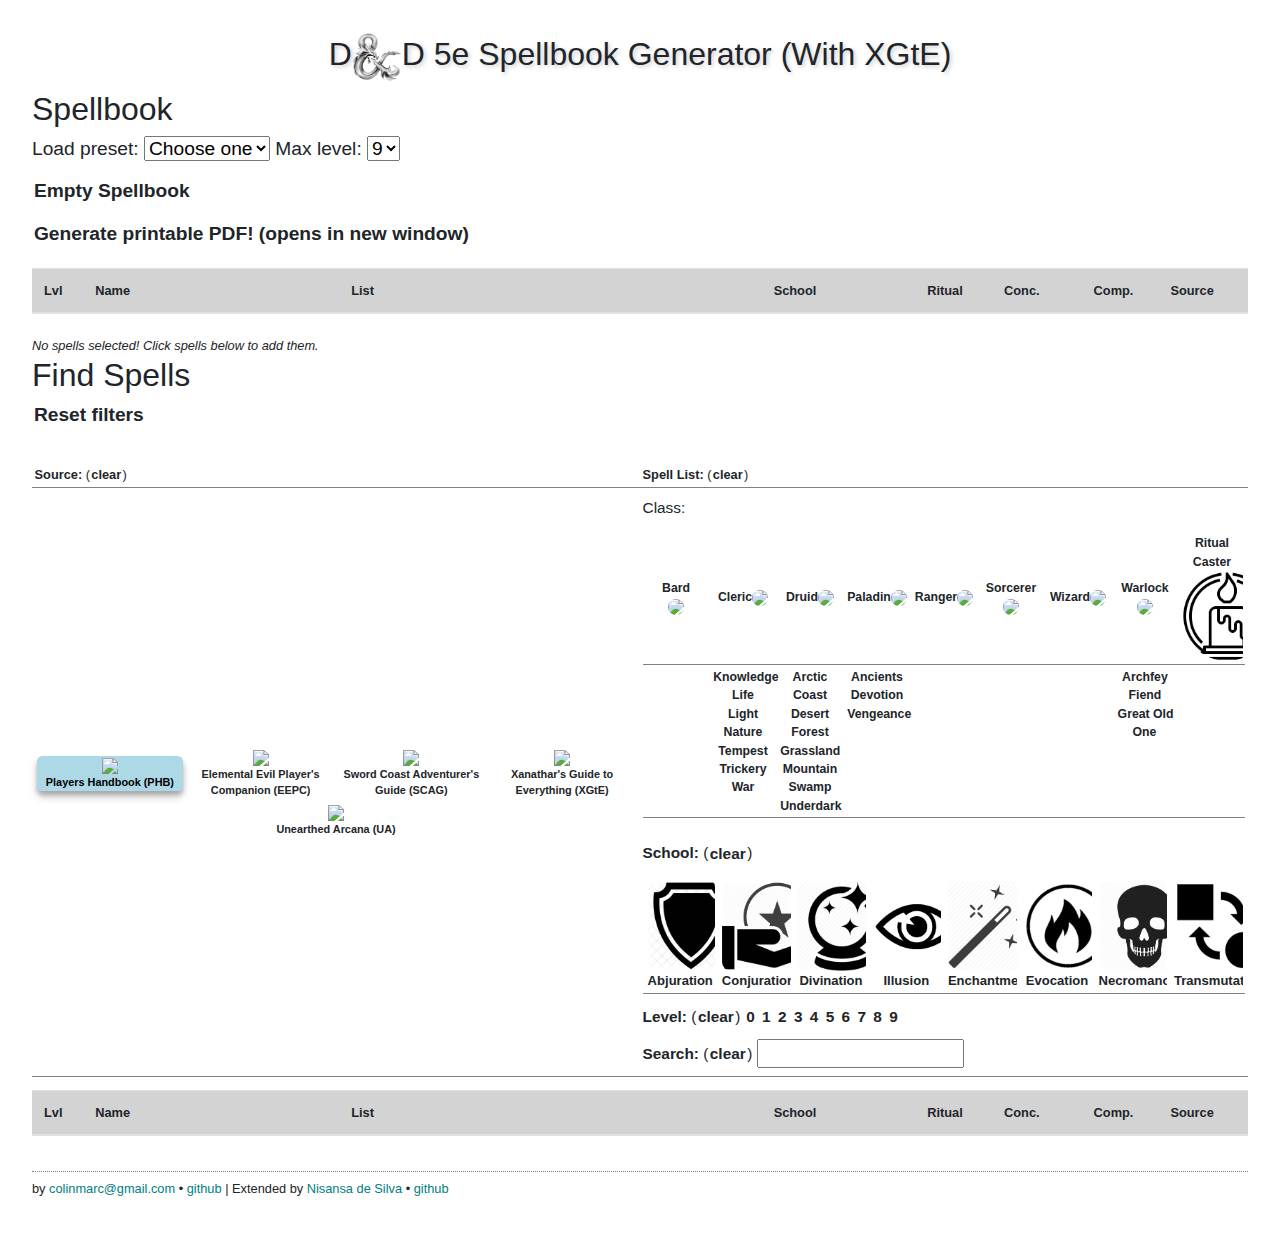
==== index.html @ 7085952e "Table fix" ====
<!DOCTYPE html>
<html>
  <head>
    <meta charset="UTF-8">
    <title>D&amp;D Spellbook Generator</title>
	<meta name="viewport" content="width=device-width, initial-scale=1, shrink-to-fit=no">
	
	<meta name="author" content="Nisansa de Silva">
	<meta name="Owner" content="Nisansa de Silva">
	<meta name="keywords" content="Nisansa de Silva, N. H. N. D. de Silva, Nisansa Dilushan de Silva, DnD, D&amp;D, Dungeons &amp; Dragons" />
	<meta name="description" content="Dungeons and Dragons 5e Spellbook Generator (With XGtE)" />
	
	<meta name="twitter:image" property='og:image' content='https://images-na.ssl-images-amazon.com/images/I/81ocjmF5c5L._AC_SL1500_.jpg'/>
    <meta name="twitter:title" property="og:title" content="Dungeons and Dragons 5e Spellbook Generator (With XGtE)">
	<meta name="twitter:description" property="og:description" content="Dungeons and Dragons 5e Spellbook Generator (With XGtE)">
	<meta name="twitter:card" content="summary_large_image">
	<meta name="twitter:site" content="@NisansaDdS">
	<meta name="twitter:creator" content="@NisansaDdS">
	
    <script type="text/javascript" src="https://ajax.googleapis.com/ajax/libs/jquery/3.1.0/jquery.min.js"></script>
    <script type="text/javascript" src="mustache.min.js"></script>
    <script type="text/javascript" src="stupidtable.min.js"></script>
    <script type="text/javascript" src="bitset.min.js"></script>
     
	 
	  
<!--	 <script type="text/javascript" src="https://ix.cs.uoregon.edu/~nisansa/CodeSamples/DnDSpells/spells.js"></script> -->
  <script type="text/javascript" src="spells.js"></script> 
    <script type="text/javascript" src="main.js"></script>
	
		 
  
	<link rel="stylesheet" href="https://maxcdn.bootstrapcdn.com/bootstrap/4.4.1/css/bootstrap.min.css">
	<script src="https://cdnjs.cloudflare.com/ajax/libs/popper.js/1.16.0/umd/popper.min.js"></script>
	<script src="https://maxcdn.bootstrapcdn.com/bootstrap/4.4.1/js/bootstrap.min.js"></script>
	
	
    </script>
    <style>
      body {
        font-family: -apple-system, BlinkMacSystemFont, "Segoe UI", Roboto, Helvetica, Arial, sans-serif, "Apple Color Emoji", "Segoe UI Emoji", "Segoe UI Symbol";
        margin: 0;
        padding: 0;
      }

      #container {
        position: relative;
        overflow: hidden;
        margin-bottom: 0;
        min-height: 100vh;
        padding: 2em;
      }

      h1 {
        text-align: center;
        font-size: 2em;
        text-shadow: 2px 2px 4px rgba(0, 0, 0, 0.2);
      }

      h2 {
        margin-bottom: 0;
      }

      a,
      a:link,
      a:visited,
      a:hover,
      a:active {
          color: teal;
          text-decoration: inherit;
          font-weight: inherit;
      }

      table {
        font-size: .8em;
        text-align: left;
        border-spacing: 2px;
        border-color: gray;
        border-collapse: collapse;
        width: 100%;
        margin-top: 1em;
        table-layout: fixed;
      }

      thead > tr {
        background: lightgray;
      }

      tr {
        border-bottom: 1px solid gray;
      }

      .levelcol {
        width: 4em;
      }

      .namecol {
        width: 20em;
      }

      .ritualcol {
        width: 6em;
      }

      .concentrationcol {
        width: 7em;
      }

      .componentcol {
        width: 6em;
      }

      .schoolcol {
        width: 12em;
      }

      .sourcecol {
        width: 7em;
      }

      td, th {
        padding: .2em;
      }

      th.sorting-asc:after {
          content: "  \2191";
      }

      th.sorting-desc:after {
          content: " \2193";
      }

      #searchtable th {
        cursor: pointer;
      }

      .right {
        padding: 0 1em;
        width: 100%;
        min-width: 35em;
      }

      #filters, #presets, #morerows, #selectinstructions {
        width: 100%;
      }

      #morerows, #selectinstructions {
        font-size: .8em;
        font-style: italic;
        padding-top: .5em;
      }

      .filtercat {
        padding: .35em 0;
        font-size: 1.2em;
      }

      .filterbutton {
        cursor: pointer;
        padding: .05em .1em;
        -webkit-border-radius: .5em;
        -moz-border-radius: .5em;
        border-radius: .5em;
		font-weight: bold;
		overflow: hidden;
      }

      .filterbutton.selected {
        background: lightblue;
		box-shadow: 0 4px 4px 0 rgba(0, 0, 0, 0.2), 0 6px 8px 0 rgba(0, 0, 0, 0.19);
        color: black;
		
      }

      #filterinput {
        width: 50%;
      }

      .spell {
        cursor: pointer;
      }

      .adding .spell:hover {
        background-color: lightblue;
      }
	  
	  .remove .spell:hover {
        background-color: lightcoral;
      }

      #floater {
        position: relative;
        overflow: hidden;
        width: 40em;
        background: white;
        padding: .5em;
        font-size: .8em;
        border: 1px solid gray;
        box-shadow: 2px 2px 8px rgba(0, 0, 0, 0.2);
      }

      #floater > h2 {
        width: 100%;
        font-size: 1.2em;
        margin: 0;
      }

      #footer {
        font-size: .8em;
        margin-top: 1em;
        padding: .5em 0;
        border-top: 1px dotted gray;
      }
	  
	  .damage{
		height:30px;
	  }
	  
	  .DnDclass{
		border-radius: 50%;
		height:90px;
	  }
	  
	  .DnDschool{
		border-radius: 10%;
		height:90px;
	  }
	  
	  .largeFontTable{
		font-size: 0.85em;
	  }
	  
	  .andLogo{
		height:50px;
		top: -5px;
	  }
	  
	  .noBorder{
		border-bottom: 0px solid gray;
	  }
	  
	  
    </style>
  </head>
  <body>
    <div id="container">
      <h1>D<img  class="andLogo" src="images/And.png">D 5e Spellbook Generator (With XGtE)</h1>
      <h2>Spellbook</h2>
      <div id="filters">
      <div class="filtercat">
        Load preset:
        <select id="presetselect">
        <option value="none" selected>Choose one</option>
        </select>
        Max level:
        <select id="presetmaxlevel">
          <option value="9" selected>9</option>
          <option value="8">8</option>
          <option value="7">7</option>
          <option value="6">6</option>
          <option value="5">5</option>
          <option value="4">4</option>
          <option value="3">3</option>
          <option value="2">2</option>
          <option value="1">1</option>
        </select>
        <!-- Load preset: -->
        <select hidden id="presetsource">
          <option value="phb">PHB Only</option>
          <option value="all"selected>All</option>
        </select>
      </div>
      <div class="filtercat">
        <a id="emptyspellbook" class="filterbutton">Empty Spellbook</a><br/>
      </div>
      <div class="filtercat">
        <a id="generate" class="filterbutton" target="_blank">Generate printable PDF! (opens in new window)</a><br/>
      </div>
      <table id="selectedtable" class="table remove">
        <thead>
          <tr>
            <th class="levelcol col">Lvl</th>
            <th class="namecol col">Name</th>
            <th class="classcol col">List</th>
            <th class="schoolcol col">School</th>
            <th class="ritualcol col">Ritual</th>
            <th class="concentrationcol col">Conc.</th>
            <th class="componentcol col">Comp.</th>
            <th class="sourcecol col">Source</th>
          </tr>
        </thead>
        <tbody id="selectedtablebody">
        </tbody>
      </table>
      <div id="selectinstructions">
        No spells selected! Click spells below to add them.
      </div>
      <h2>Find Spells</h2>
        <div class="filtercat">
          <a id="clearfilters" class="filterbutton">Reset filters</a>
        </div>
		
        <table>
		
		<div class="filtercat">
		
		<tr>
			<td><b>Source:</b> (<a id="clearsources" class="filterbutton">clear</a>)</td>
			<td><b>Spell List:</b> (<a id="clearlists" class="filterbutton">clear</a>)</td>
		</tr>
		
		</div>
		
		<tr>
		<td>
		
		
		
		<table class="largeFontTable" border="0">
		
		
		<div class="filtercat">
		
		<tr align="center" class="noBorder">
          <td><div id="filterphb" class="filterbutton filtersource selected"><a><img height="250px" src="https://images-na.ssl-images-amazon.com/images/I/81pViXqeVLL.jpg"><br>Players Handbook (PHB)</a></div></td>
          <td><div id="filtereepc" class="filterbutton filtersource"><a><img height="250px" src="https://vignette.wikia.nocookie.net/forgottenrealms/images/d/dc/Elemental_evil_players_companion.jpg"><br>	Elemental Evil Player's Companion (EEPC)</a></div></td>
          <td><div id="filterscag" class="filterbutton filtersource"><a><img height="250px" src="https://images-na.ssl-images-amazon.com/images/I/91DYVtyrKxL.jpg"><br>Sword Coast Adventurer's Guide (SCAG)</a></div></td>
		  <td><div id="filterxgte" class="filterbutton filtersource"><a><img height="250px" src="https://images-na.ssl-images-amazon.com/images/I/81objtUow1L.jpg"><br>Xanathar's Guide to Everything (XGtE)</a></div></td>
		 </tr>
		 <tr align="center" class="noBorder">
			<td colspan="4"><div id="filteruatobm" class="filterbutton filtersource"><a><img height="240px" src="https://media.dnd.wizards.com/styles/news_banner_header/public/images/news/SA20151019_header_0.jpg"><br>Unearthed Arcana (UA)</a></div></td>
		<!--	<td><a><div id="clearsources" class="filterbutton filtersource"><img height="200px" src="clear.png"><br>Clear</a></div></td>  -->
		 </tr>
		 
		 </div>
		 
		 </table>
        
		
		</td>
		<td valign="top">
		
        <div class="filtercat">
          

          Class:
		  <table>
		  <tr align="center">
			<td><div id="filterbard" class="filterbutton filterclass"><a>Bard<br><img class="DnDclass" src="https://www.dndbeyond.com/content/1-0-842-0/skins/waterdeep/images/icons/classes/bard.jpg"></a></div></td>
        	<td><div id="filtercleric" class="filterbutton filterclass"><a>Cleric<img  class="DnDclass" src="https://www.dndbeyond.com/content/1-0-842-0/skins/waterdeep/images/icons/classes/cleric.jpg"></a></div></td>
        	<td><div id="filterdruid" class="filterbutton filterclass"><a>Druid<img  class="DnDclass" src="https://www.dndbeyond.com/content/1-0-842-0/skins/waterdeep/images/icons/classes/druid.jpg"></a></div></td>
        	<td><div id="filterpaladin" class="filterbutton filterclass"><a>Paladin<img  class="DnDclass" src="https://www.dndbeyond.com/content/1-0-842-0/skins/waterdeep/images/icons/classes/paladin.jpg"></a></div></td>
        	<td><div id="filterranger" class="filterbutton filterclass"><a>Ranger<img  class="DnDclass" src="https://www.dndbeyond.com/content/1-0-842-0/skins/waterdeep/images/icons/classes/ranger.jpg"></a></div></td>
        	<td><div id="filtersorcerer" class="filterbutton filterclass"><a>Sorcerer<img  class="DnDclass" src="https://www.dndbeyond.com/content/1-0-842-0/skins/waterdeep/images/icons/classes/sorcerer.jpg"></a></div></td>
        	<td><div id="filterwizard" class="filterbutton filterclass"><a>Wizard<img  class="DnDclass" src="https://www.dndbeyond.com/content/1-0-842-0/skins/waterdeep/images/icons/classes/wizard.jpg"></a></div></td>
        	<td><div id="filterwarlock" class="filterbutton filterclass"><a>Warlock<img  class="DnDclass" src="https://www.dndbeyond.com/content/1-0-842-0/skins/waterdeep/images/icons/classes/warlock.jpg"></a></div></td>
        	<td><div id="filterritualcaster" class="filterbutton filterclass"><a>Ritual Caster<img  class="DnDclass" src="images/Ritual.png"></a></div></td>
		  </tr>
		  <tr>
			<td></td>
			<td align="center" valign="top">
				<a id="filterknowledge" class="filterbutton filterdomain">Knowledge</a><br>
				<a id="filterlife" class="filterbutton filterdomain">Life</a><br>
				<a id="filterlight" class="filterbutton filterdomain">Light</a><br>
				<a id="filternature" class="filterbutton filterdomain">Nature</a><br>
				<a id="filtertempest" class="filterbutton filterdomain">Tempest</a><br>
				<a id="filtertrickery" class="filterbutton filterdomain">Trickery</a><br>
				<a id="filterwar" class="filterbutton filterdomain">War</a>
			</td>
			<td align="center" valign="top">
				<a id="filterarctic" class="filterbutton filtercircle">Arctic</a><br>
				<a id="filtercoast" class="filterbutton filtercircle">Coast</a><br>
				<a id="filterdesert" class="filterbutton filtercircle">Desert</a><br>
				<a id="filterforest" class="filterbutton filtercircle">Forest</a><br>
				<a id="filtergrassland" class="filterbutton filtercircle">Grassland</a><br>
				<a id="filtermountain" class="filterbutton filtercircle">Mountain</a><br>
				<a id="filterswamp" class="filterbutton filtercircle">Swamp</a><br>
				<a id="filterunderdark" class="filterbutton filtercircle">Underdark</a>
			</td>
			<td align="center" valign="top">
				<a id="filterancients" class="filterbutton filteroath">Ancients</a><br>
				<a id="filterdevotion" class="filterbutton filteroath">Devotion</a><br>
				<a id="filtervengeance" class="filterbutton filteroath">Vengeance</a>
			</td>
			<td align="center" valign="top">
			</td>
			<td align="center" valign="top">
			</td>
			<td align="center" valign="top">
			</td>
			<td align="center" valign="top">
				<a id="filterarchfey" class="filterbutton filterpatron">Archfey</a><br>
				<a id="filterfiend" class="filterbutton filterpatron">Fiend</a><br>
				<a id="filtergreatoldone" class="filterbutton filterpatron">Great Old One</a><br>
			</td>
			<td align="center" valign="top">
			</td>
		  </tr>
		  </table>
          <br/>
		  
		 
			<b>School:</b> (<a id="clearschools" class="filterbutton filterschool">clear</a>)
			<table class="largeFontTable">
		  <tr align="center">			
			<td><div id="filterabjuration" class="filterbutton filterschool"><a><img  class="DnDschool" src="images/Abjuration.png">Abjuration</a></div></td>
			<td><div id="filterconjuration" class="filterbutton filterschool"><a><img  class="DnDschool" src="images/Conjuration.png">Conjuration</a></div></td>
			<td><div id="filterdivination" class="filterbutton filterschool"><a><img  class="DnDschool" src="images/Divination.png">Divination</a></div></td>
			<td><div id="filterillusion" class="filterbutton filterschool"><a><img  class="DnDschool" src="images/Illusion.png">Illusion</a></div></td>
			<td><div id="filterenchantment" class="filterbutton filterschool"><a><img  class="DnDschool" src="images/Enchantment.png">Enchantment</a></div></td>
			<td><div id="filterevocation" class="filterbutton filterschool"><a><img  class="DnDschool" src="images/Evocation.png">Evocation</a></div></td>
			<td><div id="filternecromancy" class="filterbutton filterschool"><a><img  class="DnDschool" src="images/Necromancy.png">Necromancy</a></div></td>
			<td><div id="filtertransmutation" class="filterbutton filterschool"><a><img  class="DnDschool" src="images/Transmutation.png">Transmutation</a></div></td>
			</tr>
		  </table>
			
<!--			
		   <br />

          Cleric Domain:
          <a id="filterknowledge" class="filterbutton filterdomain">Knowledge</a>
          <a id="filterlife" class="filterbutton filterdomain">Life</a>
          <a id="filterlight" class="filterbutton filterdomain">Light</a>
          <a id="filternature" class="filterbutton filterdomain">Nature</a>
          <a id="filtertempest" class="filterbutton filterdomain">Tempest</a>
          <a id="filtertrickery" class="filterbutton filterdomain">Trickery</a>
          <a id="filterwar" class="filterbutton filterdomain">War</a>
          <br/>
		  


          Druid Circle:
          <a id="filterarctic" class="filterbutton filtercircle">Arctic</a>
          <a id="filtercoast" class="filterbutton filtercircle">Coast</a>
          <a id="filterdesert" class="filterbutton filtercircle">Desert</a>
          <a id="filterforest" class="filterbutton filtercircle">Forest</a>
          <a id="filtergrassland" class="filterbutton filtercircle">Grassland</a>
          <a id="filtermountain" class="filterbutton filtercircle">Mountain</a>
          <a id="filterswamp" class="filterbutton filtercircle">Swamp</a>
          <a id="filterunderdark" class="filterbutton filtercircle">Underdark</a>
          <br/>

          Paladin Oaths:
          <a id="filterancients" class="filterbutton filteroath">Ancients</a>
          <a id="filterdevotion" class="filterbutton filteroath">Devotion</a>
          <a id="filtervengeance" class="filterbutton filteroath">Vengeance</a>
          <br/>

          Warlock Patrons:
          <a id="filterarchfey" class="filterbutton filterpatron">Archfey</a>
          <a id="filterfiend" class="filterbutton filterpatron">Fiend</a>
          <a id="filtergreatoldone" class="filterbutton filterpatron">Great Old One</a>
		  
-->
        </div>
       
        <div class="filtercat">
          <b>Level:</b> (<a id="clearlevels" class="filterbutton">clear</a>)
          <a id="filterlevel0" class="filterbutton filterlevel">0</a>
          <a id="filterlevel1" class="filterbutton filterlevel">1</a>
          <a id="filterlevel2" class="filterbutton filterlevel">2</a>
          <a id="filterlevel3" class="filterbutton filterlevel">3</a>
          <a id="filterlevel4" class="filterbutton filterlevel">4</a>
          <a id="filterlevel5" class="filterbutton filterlevel">5</a>
          <a id="filterlevel6" class="filterbutton filterlevel">6</a>
          <a id="filterlevel7" class="filterbutton filterlevel">7</a>
          <a id="filterlevel8" class="filterbutton filterlevel">8</a>
          <a id="filterlevel9" class="filterbutton filterlevel">9</a>
        </div>
        <div class="filtercat" >
          <b>Search:</b> (<a id="clearsearch" class="filterbutton">clear</a>)
          <input type="text" id="searchinput" />
        </div>
      </div>
	  
	  </td>
	  <tr>
	  </table>
	  
	  
	  
	  
      <table id="searchtable" class="table adding">
        <thead>
          <tr>
          <th class="levelcol col" data-sort="int">Lvl</th>
          <th class="namecol col" id="startsorted" data-sort="string">Name</th>
          <th class="classcol col" data-sort="string">List</th>
          <th class="schoolcol col" data-sort="string">School</th>
          <th class="ritualcol col" data-sort="string">Ritual</th>
          <th class="concentrationcol col" data-sort="string">Conc.</th>
          <th class="componentcol col" data-sort="string">Comp.</th>
          <th class="sourcecol col" data-sort="string">Source</th>
          </tr>
        </thead>
        <tbody id="searchtablebody">
        </tbody>
      </table>
      <div id="morerows"></div>
      <div id="footer">
        by <a href="mailto:colinmarc@gmail.com?Subject=spellbook%20thing">colinmarc@gmail.com</a> &bull; <a href="https://github.com/colinmarc/colinmarc.com/tree/dndspells/dndspells">github</a> | Extended by <a href="https://ix.cs.uoregon.edu/~nisansa/">Nisansa de Silva</a> &bull; <a href="https://github.com/NisansaDdS/DnDSpells">github</a>
      </div>
      <div id="floater" style="display: none">
      </div>
    </div>
    <script>
      (function(i,s,o,g,r,a,m){i['GoogleAnalyticsObject']=r;i[r]=i[r]||function(){
      (i[r].q=i[r].q||[]).push(arguments)},i[r].l=1*new Date();a=s.createElement(o),
      m=s.getElementsByTagName(o)[0];a.async=1;a.src=g;m.parentNode.insertBefore(a,m)
      })(window,document,'script','https://www.google-analytics.com/analytics.js','ga');

      ga('create', 'UA-42532946-1', 'auto');
      ga('send', 'pageview');

    </script>
  </body>
</html>
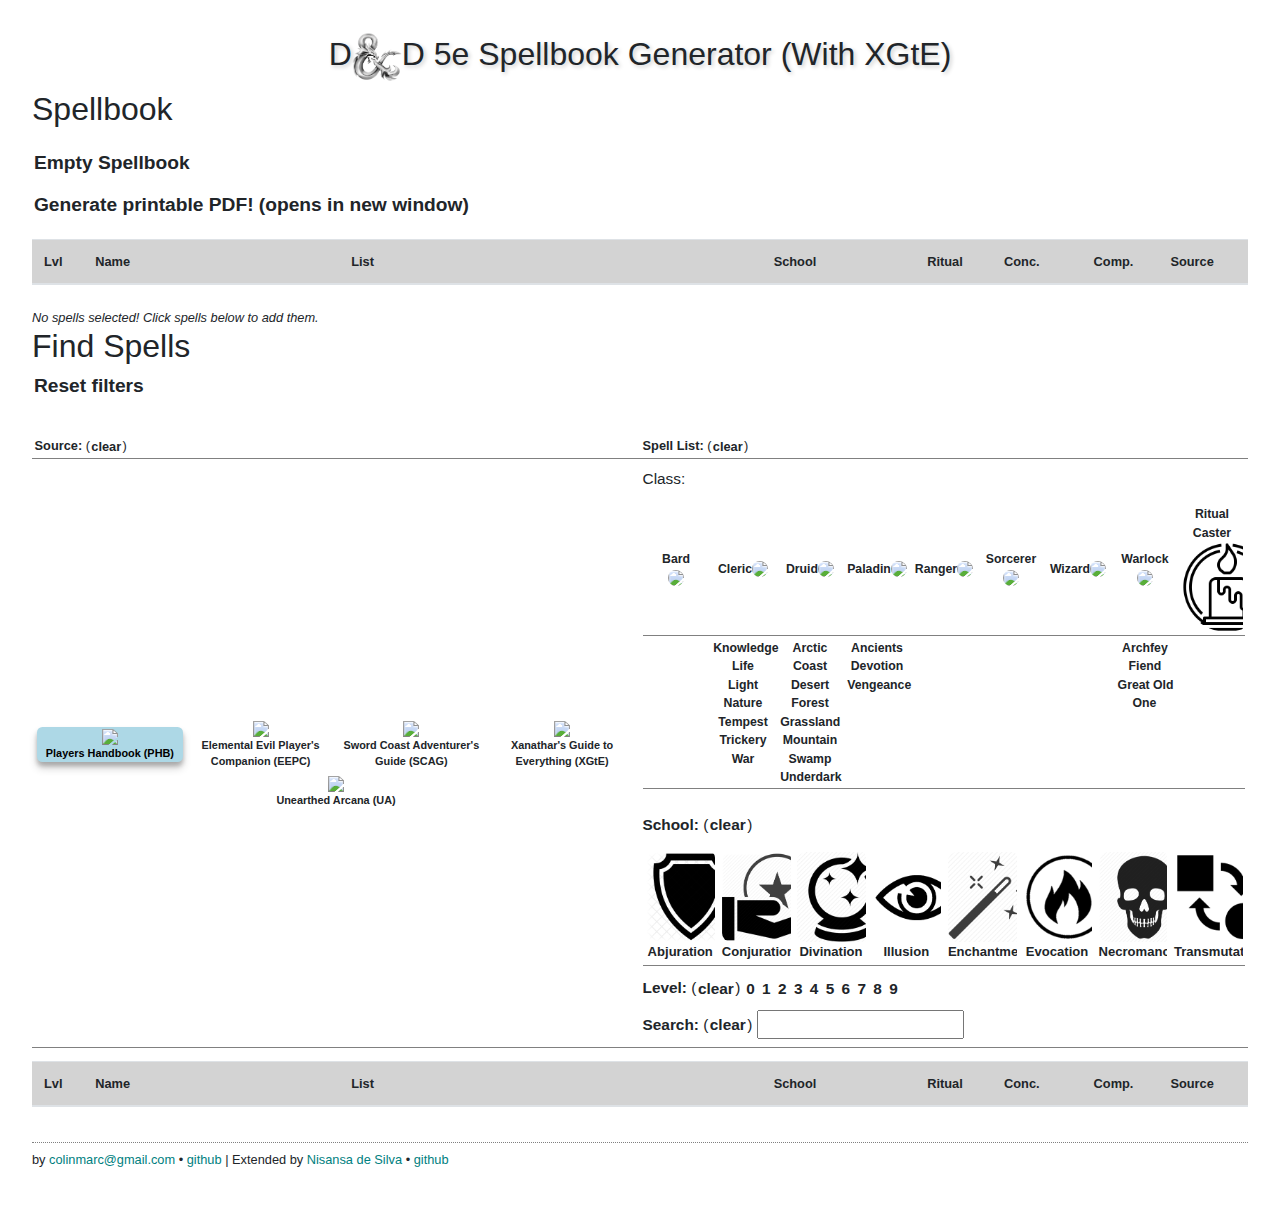
==== commit 80748260: "Removed Presets." ====
--- a/index.html
+++ b/index.html
@@ -24,8 +24,8 @@
      
 	 
 	  
-<!--	 <script type="text/javascript" src="https://ix.cs.uoregon.edu/~nisansa/CodeSamples/DnDSpells/spells.js"></script> -->
-  <script type="text/javascript" src="spells.js"></script> 
+ <!--	 <script type="text/javascript" src="https://ix.cs.uoregon.edu/~nisansa/CodeSamples/DnDSpells/spells.js"></script> -->
+ <script type="text/javascript" src="spells.js"></script> 
     <script type="text/javascript" src="main.js"></script>
 	
 		 
@@ -248,6 +248,7 @@
       <h2>Spellbook</h2>
       <div id="filters">
       <div class="filtercat">
+	   <!-- 
         Load preset:
         <select id="presetselect">
         <option value="none" selected>Choose one</option>
@@ -264,11 +265,14 @@
           <option value="2">2</option>
           <option value="1">1</option>
         </select>
+	 -->
         <!-- Load preset: -->
-        <select hidden id="presetsource">
+     <!--      
+		<select hidden id="presetsource">
           <option value="phb">PHB Only</option>
           <option value="all"selected>All</option>
-        </select>
+        </select> 
+		 -->
       </div>
       <div class="filtercat">
         <a id="emptyspellbook" class="filterbutton">Empty Spellbook</a><br/>
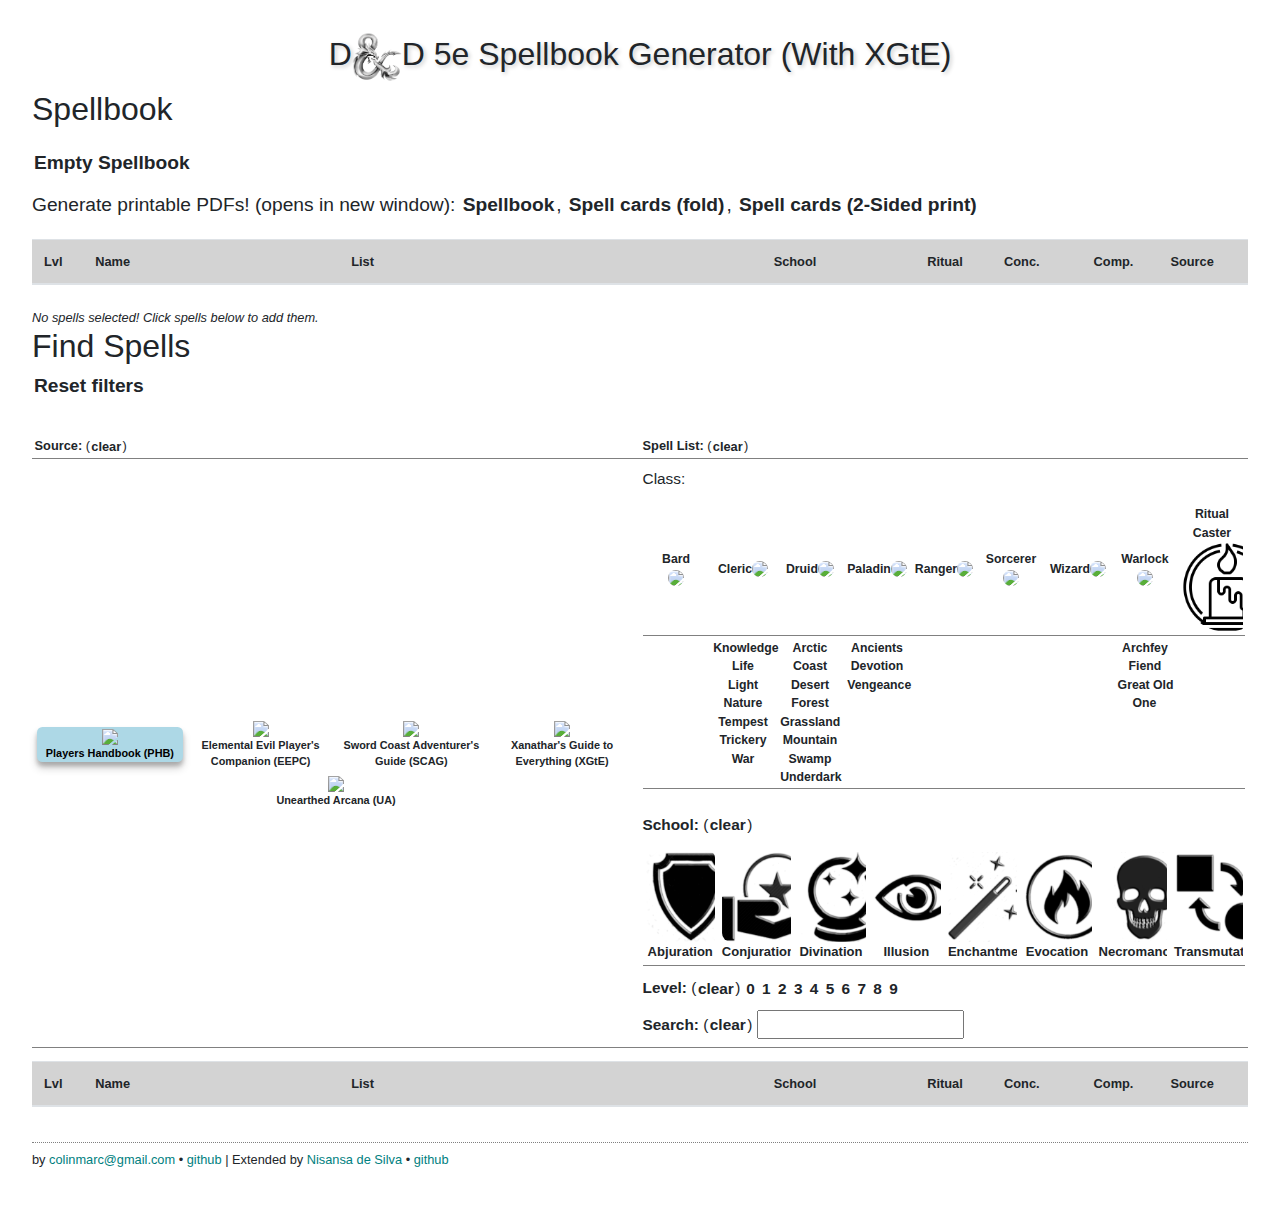
==== commit df6c1c50: "Before Common Extract" ====
--- a/index.html
+++ b/index.html
@@ -22,13 +22,47 @@
     <script type="text/javascript" src="stupidtable.min.js"></script>
     <script type="text/javascript" src="bitset.min.js"></script>
      
-	 
-	  
- <!--	 <script type="text/javascript" src="https://ix.cs.uoregon.edu/~nisansa/CodeSamples/DnDSpells/spells.js"></script> -->
- <script type="text/javascript" src="spells.js"></script> 
-    <script type="text/javascript" src="main.js"></script>
-	
-		 
+	<!--
+	<script>
+		var spells = 'undefined';
+	</script>
+	-->
+	
+	  
+   <script type="text/javascript" src="https://ix.cs.uoregon.edu/~nisansa/CodeSamples/DnDSpells/spells.js"></script> 
+   <script type="text/javascript" src="spells.js"></script> 
+    
+	
+ <!--
+
+ <script>
+	//jQuery.getScript('spells.js');
+	
+	var spellRemortLoaded = false;
+	function initSpells() {
+		
+		if (typeof(spells) == 'undefined'){
+			console.log("blaa");
+			
+			
+			if (! spellRemortLoaded) {
+				//only output the script once..
+				spellRemortLoaded = true;
+				
+				//output the script (load it from google api)
+				document.write("<scr" + "ipt type='text/javascript' src='https://ix.cs.uoregon.edu/~nisansa/CodeSamples/DnDSpells/spells.js'></scr" + "ipt>");
+			}
+			setTimeout("initSpells()", 50);
+		
+		}
+	}
+	
+	initSpells();
+	</script> 
+
+	-->
+	
+	<script type="text/javascript" src="main.js"></script>
   
 	<link rel="stylesheet" href="https://maxcdn.bootstrapcdn.com/bootstrap/4.4.1/css/bootstrap.min.css">
 	<script src="https://cdnjs.cloudflare.com/ajax/libs/popper.js/1.16.0/umd/popper.min.js"></script>
@@ -278,7 +312,11 @@
         <a id="emptyspellbook" class="filterbutton">Empty Spellbook</a><br/>
       </div>
       <div class="filtercat">
-        <a id="generate" class="filterbutton" target="_blank">Generate printable PDF! (opens in new window)</a><br/>
+        Generate printable PDFs! (opens in new window):
+		<a id="generate" class="filterbutton" target="_blank">Spellbook</a>, 
+		<a id="generateS" class="filterbutton" target="_blank">Spell cards (fold)</a>, 
+		<a id="generateS2" class="filterbutton" target="_blank">Spell cards (2-Sided print)</a>
+		<br/>
       </div>
       <table id="selectedtable" class="table remove">
         <thead>
@@ -334,6 +372,10 @@
 		 <tr align="center" class="noBorder">
 			<td colspan="4"><div id="filteruatobm" class="filterbutton filtersource"><a><img height="240px" src="https://media.dnd.wizards.com/styles/news_banner_header/public/images/news/SA20151019_header_0.jpg"><br>Unearthed Arcana (UA)</a></div></td>
 		<!--	<td><a><div id="clearsources" class="filterbutton filtersource"><img height="200px" src="clear.png"><br>Clear</a></div></td>  -->
+		
+		<!-- "Guildmasters’ Guide to Ravnica" https://images-na.ssl-images-amazon.com/images/I/816ldxUTQoL.jpg -->
+		<!-- "Acquisitions Incorporated" https://images-na.ssl-images-amazon.com/images/I/81WwX0mqQ7L.jpg -->
+		
 		 </tr>
 		 
 		 </div>
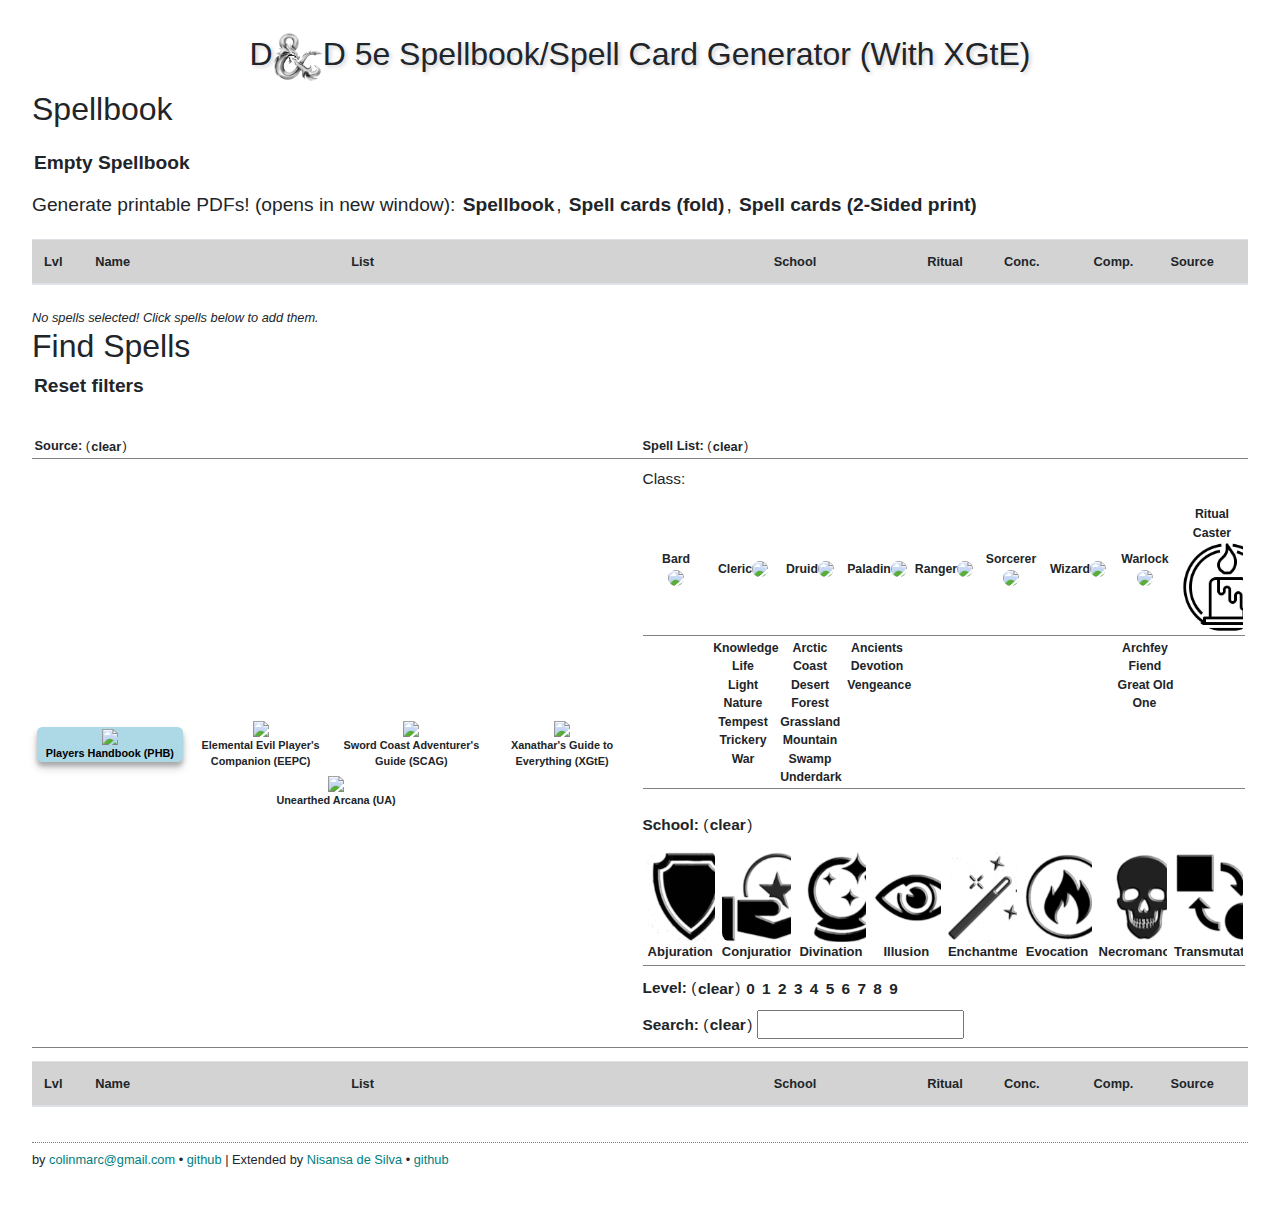
==== commit 14820c93: "Title fix." ====
--- a/index.html
+++ b/index.html
@@ -2,17 +2,17 @@
 <html>
   <head>
     <meta charset="UTF-8">
-    <title>D&amp;D Spellbook Generator</title>
+    <title>D&amp;D Spellbook/Spell Card Generator</title>
 	<meta name="viewport" content="width=device-width, initial-scale=1, shrink-to-fit=no">
 	
 	<meta name="author" content="Nisansa de Silva">
 	<meta name="Owner" content="Nisansa de Silva">
 	<meta name="keywords" content="Nisansa de Silva, N. H. N. D. de Silva, Nisansa Dilushan de Silva, DnD, D&amp;D, Dungeons &amp; Dragons" />
-	<meta name="description" content="Dungeons and Dragons 5e Spellbook Generator (With XGtE)" />
+	<meta name="description" content="Dungeons and Dragons 5e Spellbook/Spell Card Generator (With XGtE)" />
 	
 	<meta name="twitter:image" property='og:image' content='https://images-na.ssl-images-amazon.com/images/I/81ocjmF5c5L._AC_SL1500_.jpg'/>
-    <meta name="twitter:title" property="og:title" content="Dungeons and Dragons 5e Spellbook Generator (With XGtE)">
-	<meta name="twitter:description" property="og:description" content="Dungeons and Dragons 5e Spellbook Generator (With XGtE)">
+    <meta name="twitter:title" property="og:title" content="Dungeons and Dragons 5e Spellbook/Spell Card Generator (With XGtE)">
+	<meta name="twitter:description" property="og:description" content="Dungeons and Dragons 5e Spellbook/Spell Card Generator (With XGtE)">
 	<meta name="twitter:card" content="summary_large_image">
 	<meta name="twitter:site" content="@NisansaDdS">
 	<meta name="twitter:creator" content="@NisansaDdS">
@@ -278,7 +278,7 @@
   </head>
   <body>
     <div id="container">
-      <h1>D<img  class="andLogo" src="images/And.png">D 5e Spellbook Generator (With XGtE)</h1>
+      <h1>D<img  class="andLogo" src="images/And.png">D 5e Spellbook/Spell Card Generator (With XGtE)</h1>
       <h2>Spellbook</h2>
       <div id="filters">
       <div class="filtercat">
